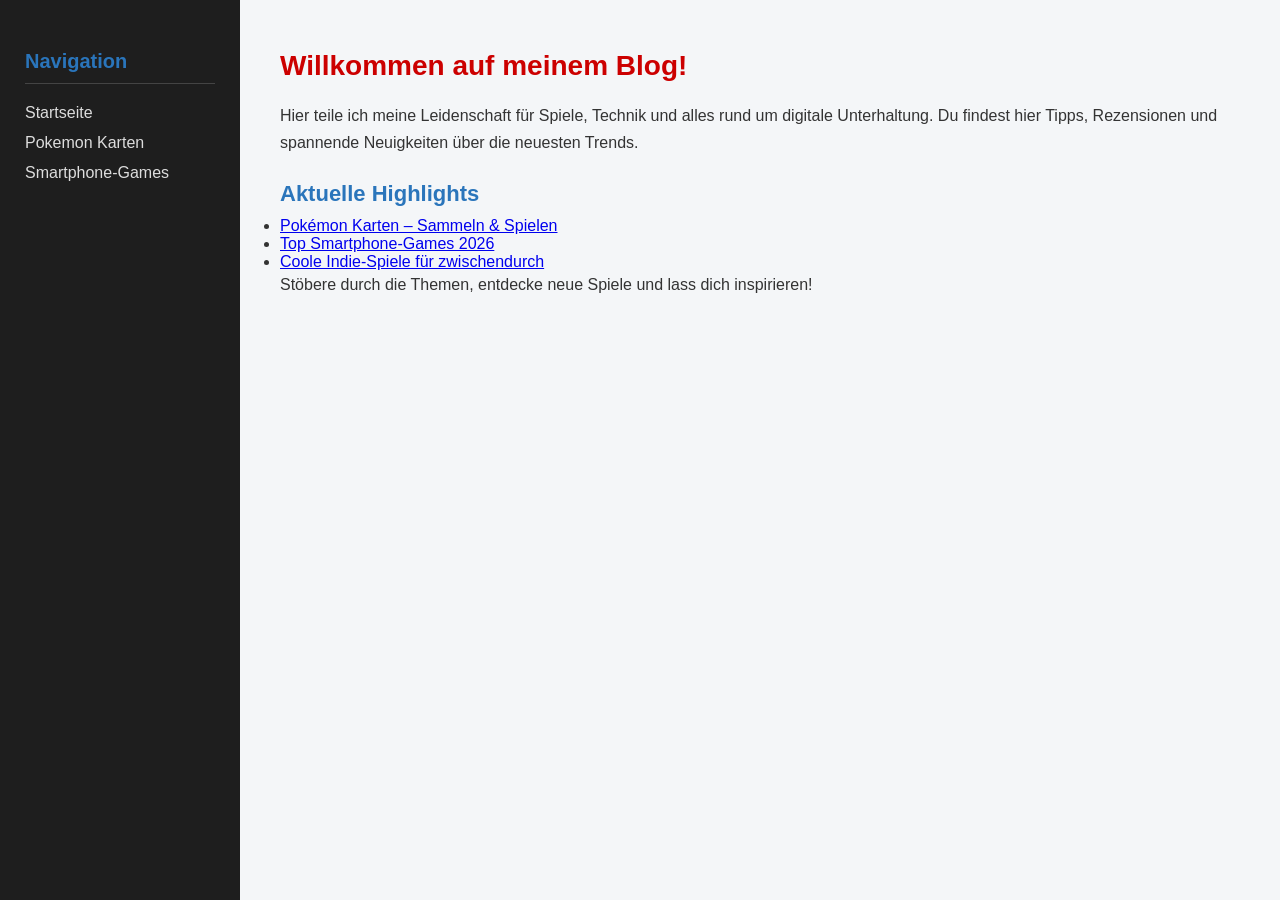
==== index.html @ f817676f "Add files via upload" ====
<!DOCTYPE html>
<html lang="de">
<head>
  <meta charset="UTF-8">
  <meta name="viewport" content="width=device-width, initial-scale=1.0">
  <title>Mein Blog - Startseite</title>
  <link rel="stylesheet" href="style.css">
</head>
<body>

  <div class="sidebar">
    <h2>Navigation</h2>
    <a href="index.html">Startseite</a>
    <a href="thema1/thema1.html">Pokemon Karten</a>
    <a href="thema2/thema2.html">Smartphone-Games</a>
  </div>

 <section class="homepage-intro">
  <h1>Willkommen auf meinem Blog!</h1>
  <p>Hier teile ich meine Leidenschaft für Spiele, Technik und alles rund um digitale Unterhaltung.  
     Du findest hier Tipps, Rezensionen und spannende Neuigkeiten über die neuesten Trends.</p>

  <h2>Aktuelle Highlights</h2>
  <ul>
    <li><a href="thema1/thema1.html">Pokémon Karten – Sammeln & Spielen</a></li>
    <li><a href="thema2/thema2.html">Top Smartphone-Games 2026</a></li>
    <li><a href="thema3/thema3.html">Coole Indie-Spiele für zwischendurch</a></li>
  </ul>

  <p>Stöbere durch die Themen, entdecke neue Spiele und lass dich inspirieren!</p>
</section>

</body>
</html>
---- style.css ----
/* ===== RESET ===== */
* {
  box-sizing: border-box;
  margin: 0;
  padding: 0;
}

/* ===== BODY LAYOUT ===== */
body {
  font-family: Arial, Helvetica, sans-serif;
  background-color: #f4f6f8;
  color: #333;
  display: block; /* statt flex */
}

.homepage-intro {
  margin-left: 240px;       /* Platz für Sidebar */
  padding: 50px 40px;
  flex: 1;                  /* nimmt den restlichen Platz ein */
}

/* ===== SIDEBAR ===== */
.sidebar {
  width: 240px;
  background: #1e1e1e;
  color: white;
  padding: 25px;
  min-height: 100vh;
  position: fixed;
  left: 0;
  top: 0;
}

.sidebar h2 {
  margin-bottom: 20px;
  font-size: 20px;
  border-bottom: 1px solid #444;
  padding-bottom: 10px;
}

.sidebar a {
  display: block;
  color: #ddd;
  text-decoration: none;
  margin: 12px 0;
  transition: 0.3s;
}

.sidebar a:hover {
  color: #ffcc00;
  padding-left: 5px;
}

/* ===== MAIN CONTENT ===== */
.main-content {
  margin-left: 240px;
  flex: 1;
  padding: 50px 40px;
}

/* ===== WRAPPER FÜR CONTENT + COMMENTS ===== */
.article-wrapper {
  max-width: 950px;
  margin: 0 auto;
}

/* ===== IFRAMES ===== */
.content-frame,
.comment-frame {
  width: 100%;
  border: none;
  display: block;
  margin-bottom: 35px;
  background: white;
  border-radius: 12px;
  box-shadow: 0 6px 18px rgba(0,0,0,0.06);
  overflow: hidden;
  transition: 0.3s;
}

.content-frame:hover,
.comment-frame:hover {
  box-shadow: 0 8px 24px rgba(0,0,0,0.08);
}

/* ===== TYPOGRAFIE ===== */
h1 {
  font-size: 28px;
  margin-bottom: 20px;
  color: #cc0000; /* Pokémon Theme Rot */
}

h2 {
  font-size: 22px;
  margin-top: 25px;
  margin-bottom: 10px;
  color: #2a75bb; /* Pokémon Theme Blau */
}

p {
  line-height: 1.7;
  margin-bottom: 15px;
}

/* ===== POKÉMON KARTEN LAUFBAND ===== */
.card-ticker {
  width: 100%;
  overflow: hidden;
  background: white;
  border-radius: 12px;
  margin-bottom: 30px;
  padding: 10px 0;
  box-shadow: 0 6px 18px rgba(0,0,0,0.06);
}

.card-track {
  display: flex;
  flex-wrap: nowrap;        /* Keine Zeilenumbruch */
  width: max-content;       /* Track so breit wie alle Bilder zusammen */
  animation: scrollCards 20s linear infinite;
}

.card-track img {
  height: 180px;
  margin: 0 15px;
  object-fit: contain;
}

@keyframes scrollCards {
  0% {
    transform: translateX(0);
  }
  100% {
    transform: translateX(-50%); /* Hälfte der Track verschieben */
  }
}

.card-ticker:hover .card-track {
  animation-play-state: paused;
}

.pokemon-content {
  width: 100%;
  overflow: hidden;
  background: white;
  border-radius: 12px;
  margin-bottom: 30px;
  padding: 10px 0;
  box-shadow: 0 6px 18px rgba(0,0,0,0.06);
}

/* ===== RESPONSIVE ===== */
@media (max-width: 900px) {

  .sidebar {
    position: relative;
    width: 100%;
    min-height: auto;
  }

  .main-content {
    margin-left: 0;
    padding: 30px 20px;
  }

  .article-wrapper {
    max-width: 100%;
  }

  .homepage-intro {
    margin-left: 0;
    padding: 30px 20px;
  }
}


.top-games .game-grid {
  display: grid;
  grid-template-columns: repeat(auto-fit, minmax(120px, 1fr));
  gap: 20px;
  margin-top: 20px;
}

.top-games .game {
  text-align: center;
}

.top-games .game img {
  width: 100%;
  border-radius: 12px;
  box-shadow: 0 4px 12px rgba(0,0,0,0.1);
  transition: 0.3s;
}

.top-games .game img:hover {
  transform: scale(1.05);
}
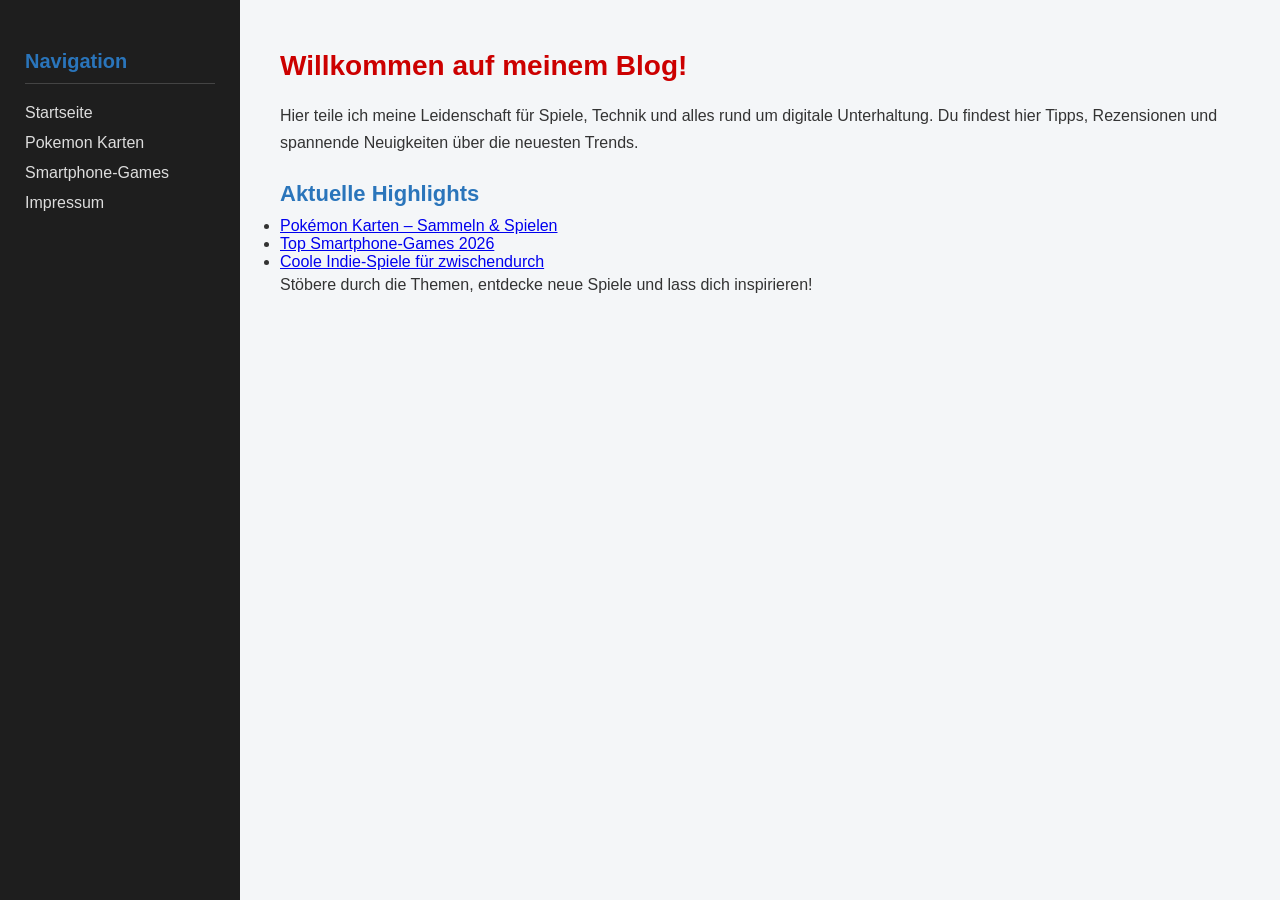
==== commit b0b0b2fa: "Update index.html" ====
--- a/index.html
+++ b/index.html
@@ -13,6 +13,9 @@
     <a href="index.html">Startseite</a>
     <a href="thema1/thema1.html">Pokemon Karten</a>
     <a href="thema2/thema2.html">Smartphone-Games</a>
+
+    <!-- Impressum unten -->
+    <a href="impressum.html" class="impressum-link">Impressum</a>
   </div>
 
  <section class="homepage-intro">
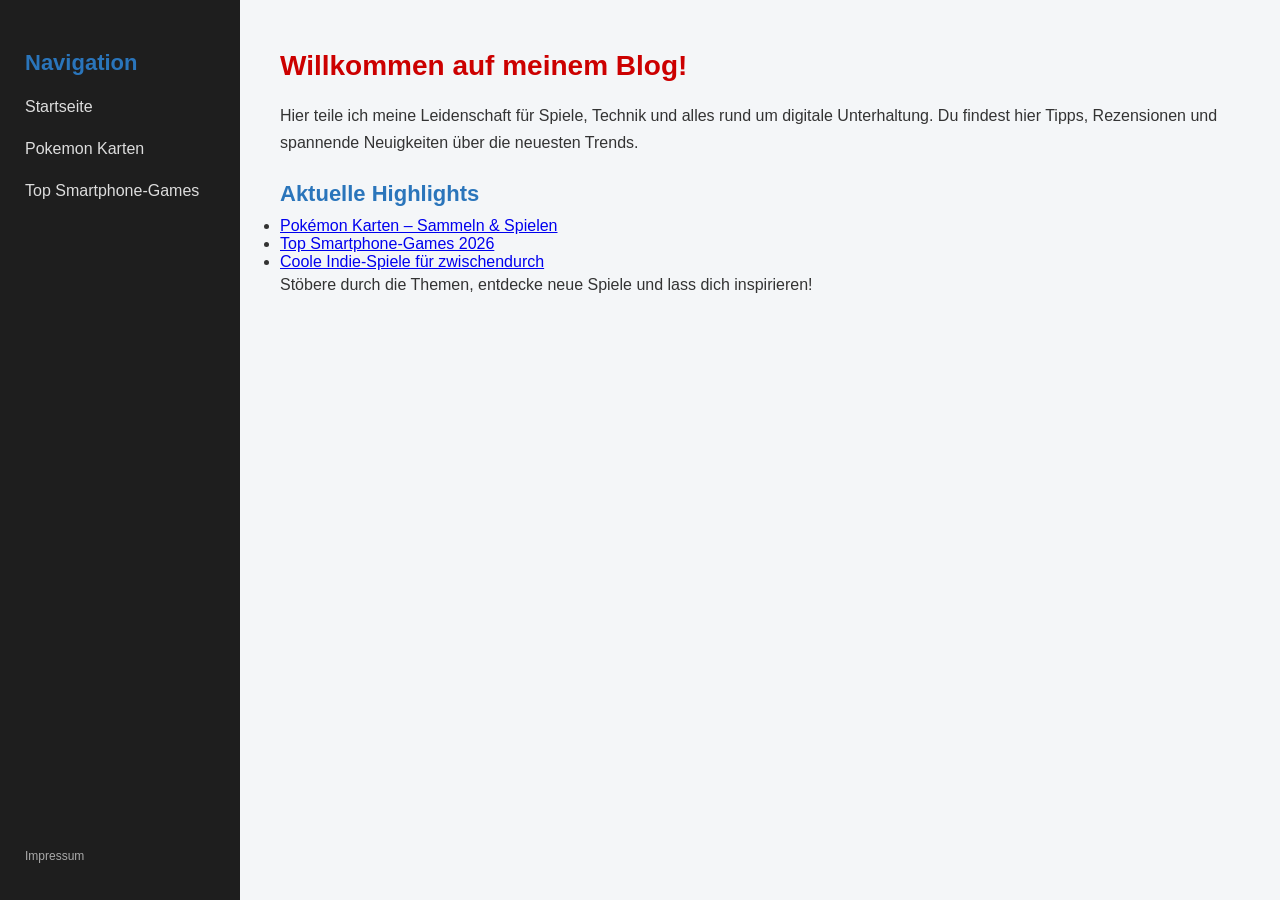
==== commit 5cdb64ab: "Update index.html" ====
--- a/index.html
+++ b/index.html
@@ -9,14 +9,17 @@
 <body>
 
   <div class="sidebar">
+  <div class="sidebar-top">
     <h2>Navigation</h2>
     <a href="index.html">Startseite</a>
     <a href="thema1/thema1.html">Pokemon Karten</a>
-    <a href="thema2/thema2.html">Smartphone-Games</a>
+    <a href="thema2/thema2.html">Top Smartphone-Games</a>
+  </div>
 
-    <!-- Impressum unten -->
+  <div class="sidebar-bottom">
     <a href="impressum.html" class="impressum-link">Impressum</a>
   </div>
+</div>
 
  <section class="homepage-intro">
   <h1>Willkommen auf meinem Blog!</h1>
--- a/style.css
+++ b/style.css
@@ -20,6 +20,7 @@
 }
 
 /* ===== SIDEBAR ===== */
+/* Sidebar */
 .sidebar {
   width: 240px;
   background: #1e1e1e;
@@ -29,13 +30,18 @@
   position: fixed;
   left: 0;
   top: 0;
-}
-
-.sidebar h2 {
-  margin-bottom: 20px;
-  font-size: 20px;
-  border-bottom: 1px solid #444;
-  padding-bottom: 10px;
+  display: flex;
+  flex-direction: column;
+  justify-content: space-between; /* oben die Hauptlinks, unten Impressum */
+}
+
+.sidebar-top {
+  display: flex;
+  flex-direction: column;
+}
+
+.sidebar-bottom {
+  margin-top: auto; /* schiebt Impressum nach unten */
 }
 
 .sidebar a {
@@ -51,6 +57,15 @@
   padding-left: 5px;
 }
 
+.sidebar .impressum-link {
+  font-size: 12px;
+  color: #aaa;
+}
+
+.sidebar .impressum-link:hover {
+  color: #ffcc00;
+}
+
 /* ===== MAIN CONTENT ===== */
 .main-content {
   margin-left: 240px;
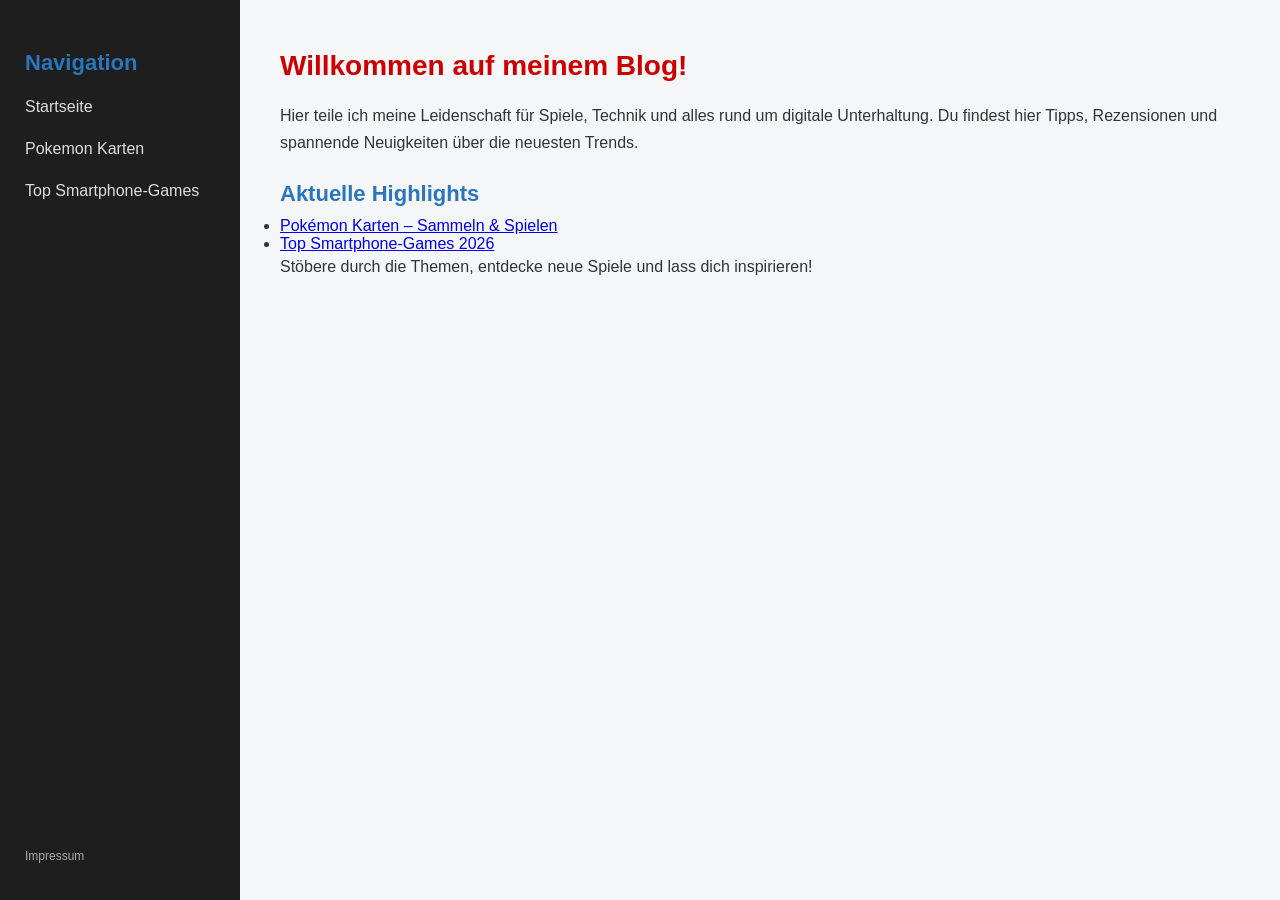
==== commit 516c3464: "Update index.html" ====
--- a/index.html
+++ b/index.html
@@ -30,7 +30,6 @@
   <ul>
     <li><a href="thema1/thema1.html">Pokémon Karten – Sammeln & Spielen</a></li>
     <li><a href="thema2/thema2.html">Top Smartphone-Games 2026</a></li>
-    <li><a href="thema3/thema3.html">Coole Indie-Spiele für zwischendurch</a></li>
   </ul>
 
   <p>Stöbere durch die Themen, entdecke neue Spiele und lass dich inspirieren!</p>
